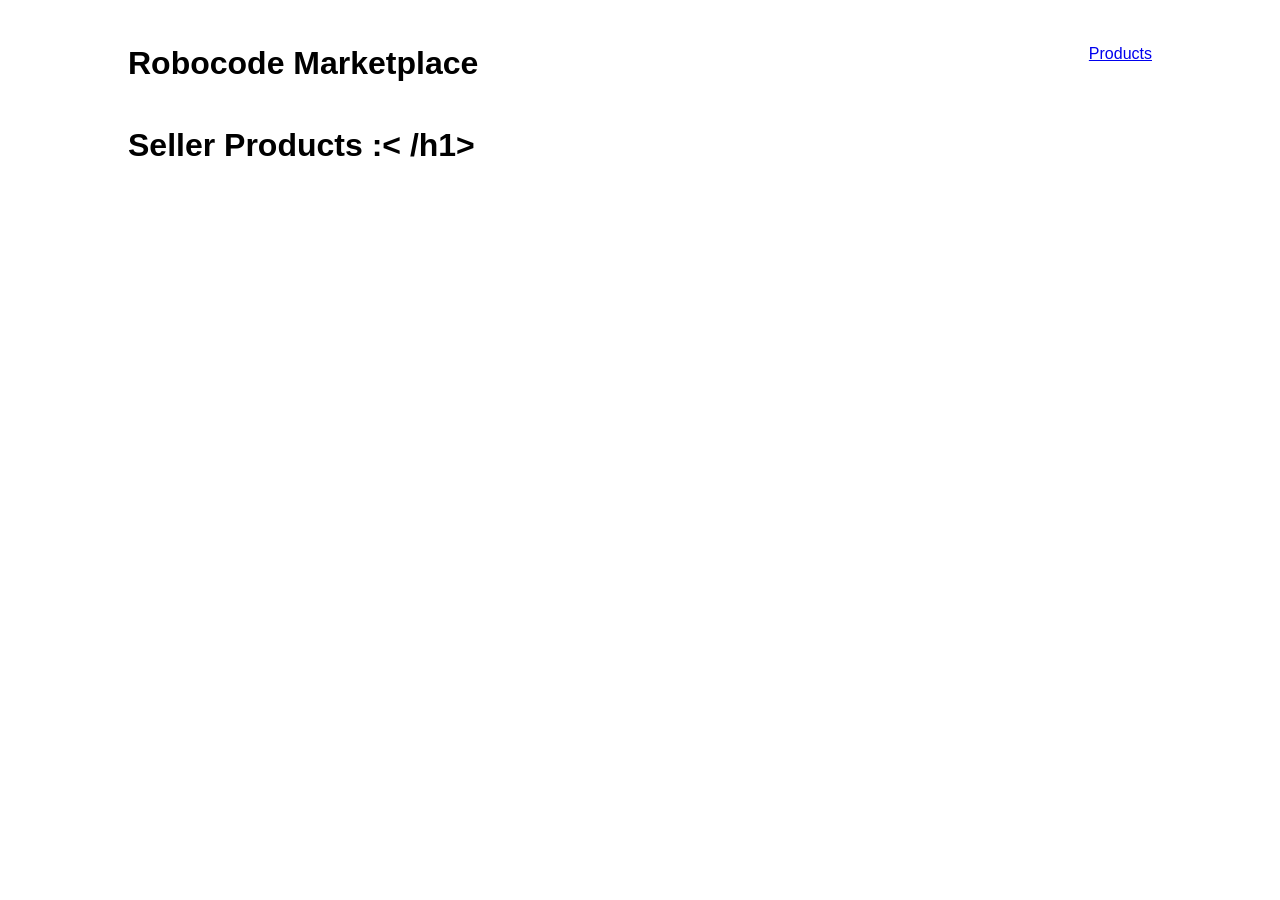
==== userProfile.html @ 8ae878e5 "24" ====
<!DOCTYPE html>
<html lang="en">
<head>
    <meta charset="UTF-8">
    <meta http-equiv="X-UA-Compatible" content="IE=edge">
    <meta name="viewport" content="width=device-width, initial-scale=1.0">
    <title>Profile</title>
    <link rel="stylesheet" href="style.css">
</head>
<body>
    <header>
        <h1>Robocode Marketplace</h1>
        <a class="products-link" href="index.html">Products</a>
    </header>
    <main class="profile-container">
        <div id="profile">

        </div>
        <div class="user-products">
            <h1>Seller Products :< /h1>
            <div id="user-products-grid"></div>
        </div>
    </main>
</body>
<script src="user.js" defer></script>
</html>
---- style.css ----
* {
    margin: 0;
    padding: 0;
    font-family: 'Franklin Gothic Medium', 'Arial Narrow', Arial, sans-serif;
}
main, header {
    margin: 5vh 10vw;
}

header {
    display: flex;
    justify-content: space-between;
}

#products-grid {
    display: grid;
    grid-template-columns: repeat (3, 1fr);
    gap: 1rem;
}

.product {
    background-color: rgba(0, 0, 0, 0.5);
    padding: 1rem;
    border-radius: 1rem;
    color: #ffffff;
    display: flex;
    flex-direction: column;
    justify-content: space-between;
}

.product-photo {
    max-width: 100px;
    box-shadow: 0 0 5px #000;
    border-radius: 0.5rem;
    margin: 0.5rem 0;
    background-color: #ffffff;
}

.product a {
    font-family: 'Lucida Sans', 'Lucida Sans Regular', 'Lucida Grande',
    'Lucida Sans Unicode', Geneva, Verdana, sans-serif;
    color: #ffffff;
    margin: 5px 0;
}

button {
    cursor: pointer;
    font-size: 1.4rem;
    border-radius: 10px;
    border: none;
    min-width: 50%;
}
/*---- Cart ----*/

#cart-button {
    background: none;
    border: none;
    border-radius: 50%;
    padding: 5px;
    border: 1px solid #000000;
    cursor: pointer;
    display: flex;
    justify-content: center;
    align-items: center;
    transition: all .5s;
}

#cart {
    position: relative;
}

#cart-button img {
    max-width: 32px;
    max-height: 32px;
}

/*---Respontive---*/

@media screen and (max-width: 1000px) {
    #products-grid {
grid-template-columns: repeat (2, 1fr);
    }
}
@media screen and (max-width: 600px) {
    #products-grid {
        grid-template-columns: repeat (1, 1fr);
    }
}
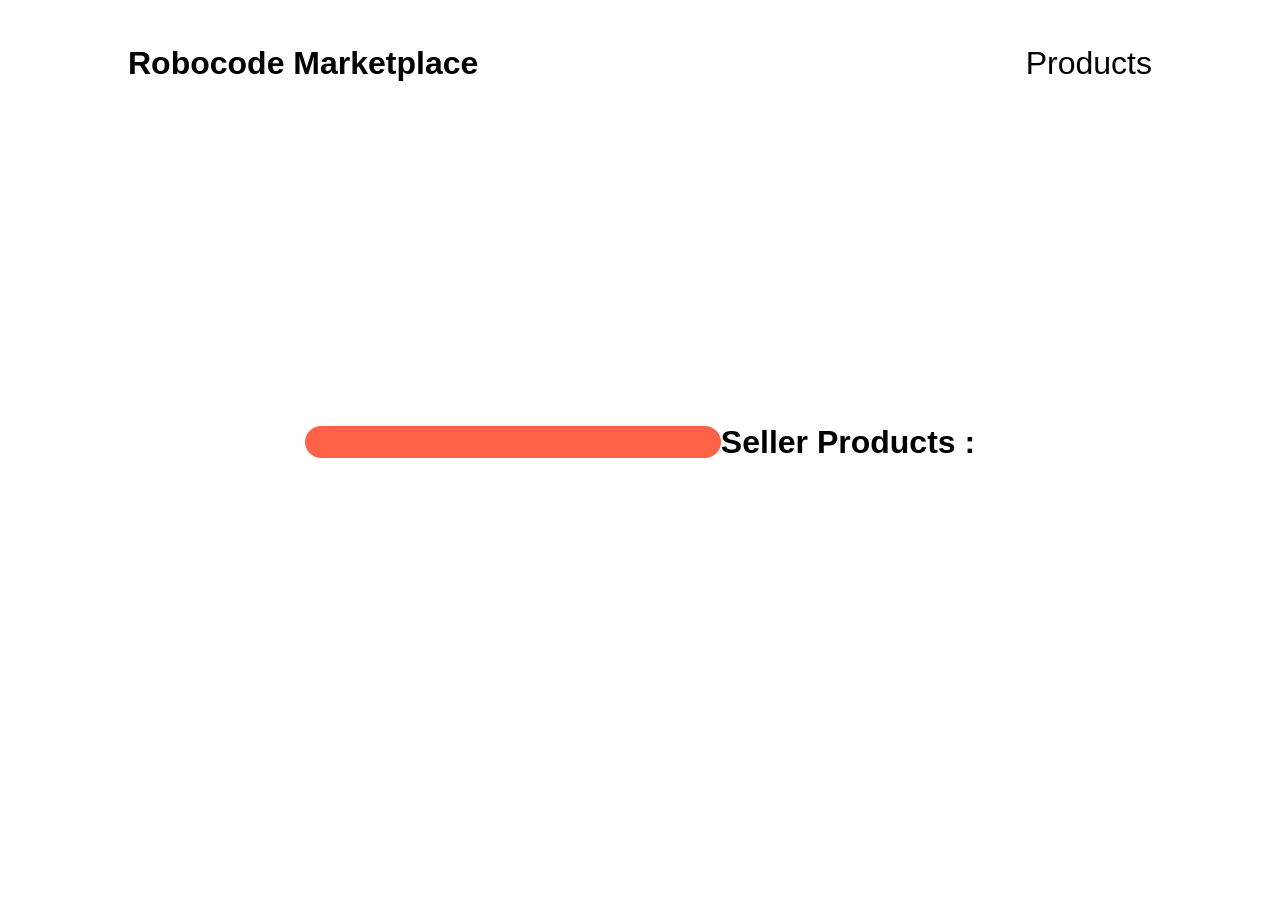
==== commit 9c93eb6a: "123" ====
--- a/userProfile.html
+++ b/userProfile.html
@@ -17,7 +17,7 @@
 
         </div>
         <div class="user-products">
-            <h1>Seller Products :< /h1>
+            <h1>Seller Products :</h1>
             <div id="user-products-grid"></div>
         </div>
     </main>
--- a/style.css
+++ b/style.css
@@ -3,6 +3,7 @@
     padding: 0;
     font-family: 'Franklin Gothic Medium', 'Arial Narrow', Arial, sans-serif;
 }
+
 main, header {
     margin: 5vh 10vw;
 }
@@ -14,7 +15,7 @@
 
 #products-grid {
     display: grid;
-    grid-template-columns: repeat (3, 1fr);
+    grid-template-columns: repeat(3, 1fr);
     gap: 1rem;
 }
 
@@ -50,7 +51,46 @@
     border: none;
     min-width: 50%;
 }
-/*---- Cart ----*/
+
+
+
+
+
+.profile-container {
+    display: flex;
+    align-items: center;
+    justify-content: center;
+    min-height: 70vh;
+}
+
+#profile {
+    background-color: tomato;
+    padding: 1rem 3rem;
+    flex-basis: 20rem;
+    text-align: center;
+    border-radius: 1rem;
+}
+
+.profile-img {
+    border-radius: 50%;
+    box-shadow: 1px 1px 5px 0 #000;
+    width: 10rem;
+    margin: 2rem 0;
+    background-color: #ffffff;
+}
+
+.products-link {
+    font-size: 2rem;
+    color: #000000;
+    text-decoration: none;
+    transition: all .5s;
+}
+
+.products-link:hover {
+    transform: scale(1.2);
+}
+
+/* -----Cart----- */
 
 #cart-button {
     background: none;
@@ -74,15 +114,19 @@
     max-height: 32px;
 }
 
-/*---Respontive---*/
+
+
+
+/* -----Responsive----- */
 
 @media screen and (max-width: 1000px) {
     #products-grid {
-grid-template-columns: repeat (2, 1fr);
+        grid-template-columns: repeat(2, 1fr)
     }
 }
+
 @media screen and (max-width: 600px) {
     #products-grid {
-        grid-template-columns: repeat (1, 1fr);
+        grid-template-columns: repeat(1, 1fr)
     }
 }
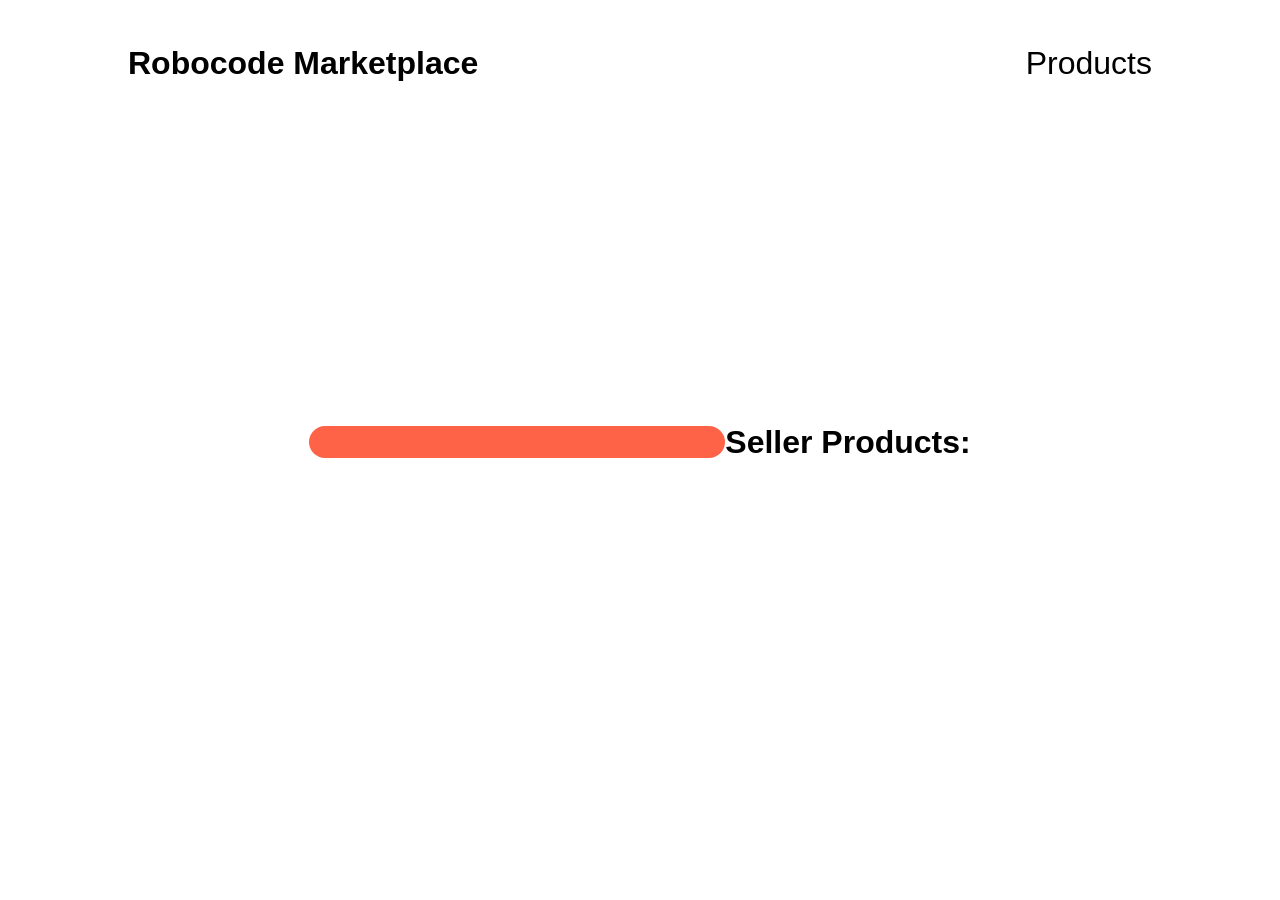
==== commit 47f10057: "78" ====
--- a/userProfile.html
+++ b/userProfile.html
@@ -17,7 +17,7 @@
 
         </div>
         <div class="user-products">
-            <h1>Seller Products :</h1>
+            <h1>Seller Products:</h1>
             <div id="user-products-grid"></div>
         </div>
     </main>
